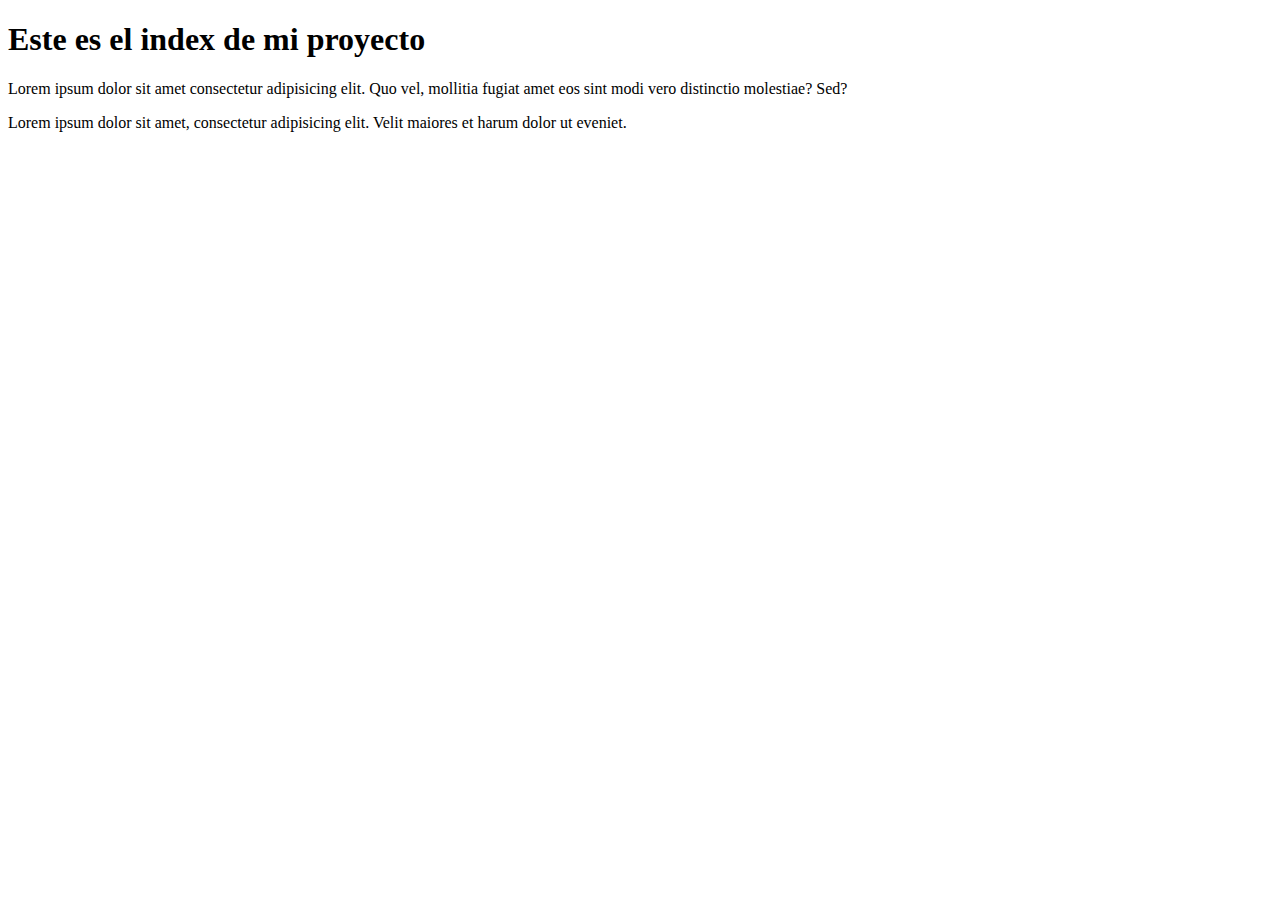
==== index.html @ a0be40cc "se agregan primeros archivos de mi proyecto" ====
<!DOCTYPE html>
<html lang="en">
<head>
    <meta charset="UTF-8">
    <meta name="viewport" content="width=device-width, initial-scale=1.0">
    <title>Document</title>
</head>
<body>
    <h1> Este es el index de mi proyecto</h1>

    <main>

        <section>
            <article>
                <p>Lorem ipsum dolor sit amet consectetur adipisicing elit. Quo vel, mollitia fugiat amet eos sint modi vero distinctio molestiae? Sed?</p>
            </article>
        </section>
        <section>
            <article>
                Lorem ipsum dolor sit amet, consectetur adipisicing elit. Velit maiores et harum dolor ut eveniet.
            </article>
        </section>
    </main>
</body>
</html>
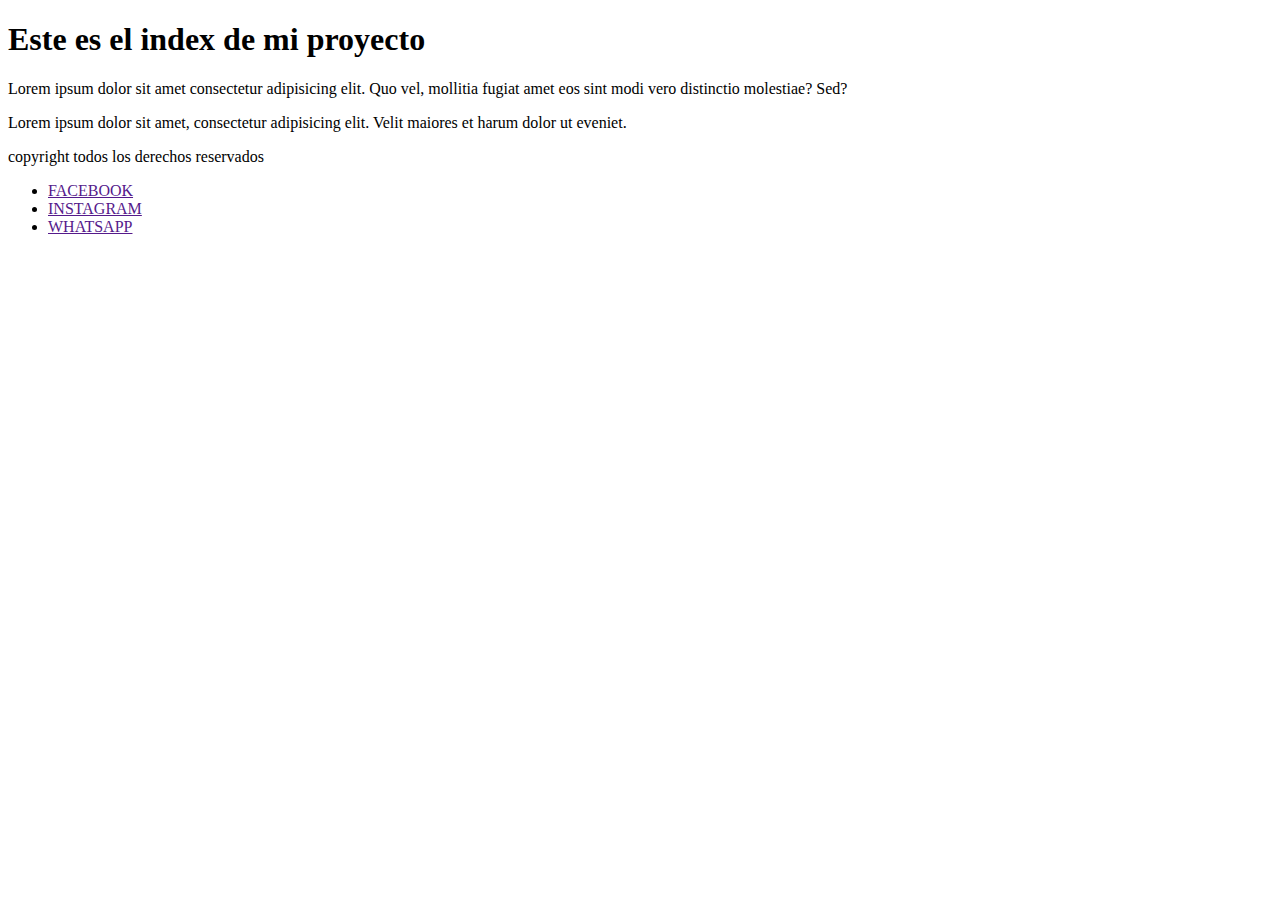
==== commit 8d05cc0f: "se agrega seccion footer con redes sociales" ====
--- a/index.html
+++ b/index.html
@@ -21,5 +21,13 @@
             </article>
         </section>
     </main>
+    <footer>
+        <p> copyright todos los derechos reservados</p>
+        <ul>
+            <li><a href="">FACEBOOK</a></li>
+            <li><a href="">INSTAGRAM</a></li>
+            <li><a href="">WHATSAPP</a></li>
+        </ul>
+    </footer>
 </body>
 </html>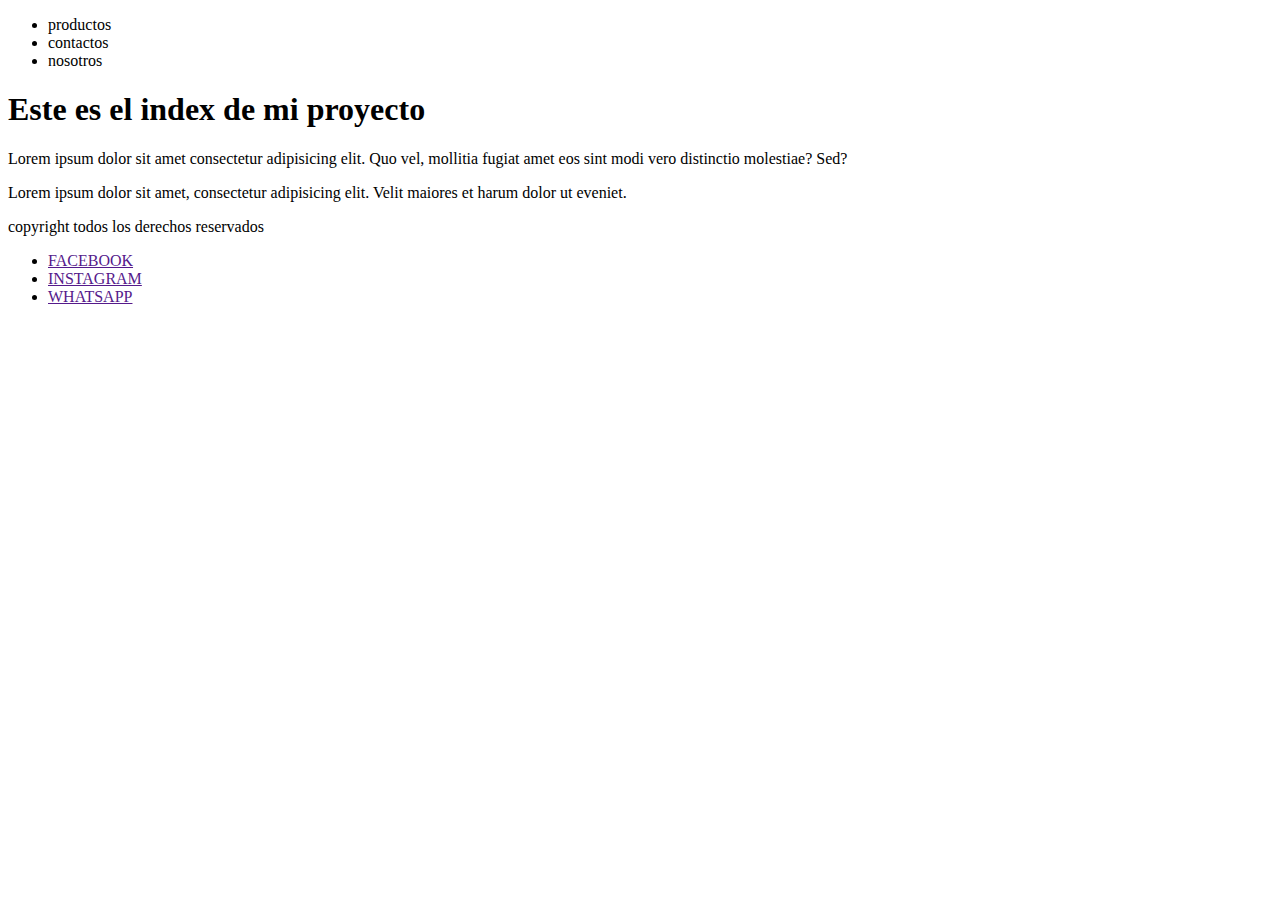
==== commit 639db2c3: "se agrega contenido en html y reset de estilos varios en el css" ====
--- a/index.html
+++ b/index.html
@@ -6,6 +6,16 @@
     <title>Document</title>
 </head>
 <body>
+
+    <header>
+        <nav>
+            <ul>
+                <li><a href=""></a>productos</li>
+                <li><a href=""></a>contactos</li>
+                <li><a href=""></a>nosotros</li>
+            </ul>
+        </nav>
+    </header>
     <h1> Este es el index de mi proyecto</h1>
 
     <main>
